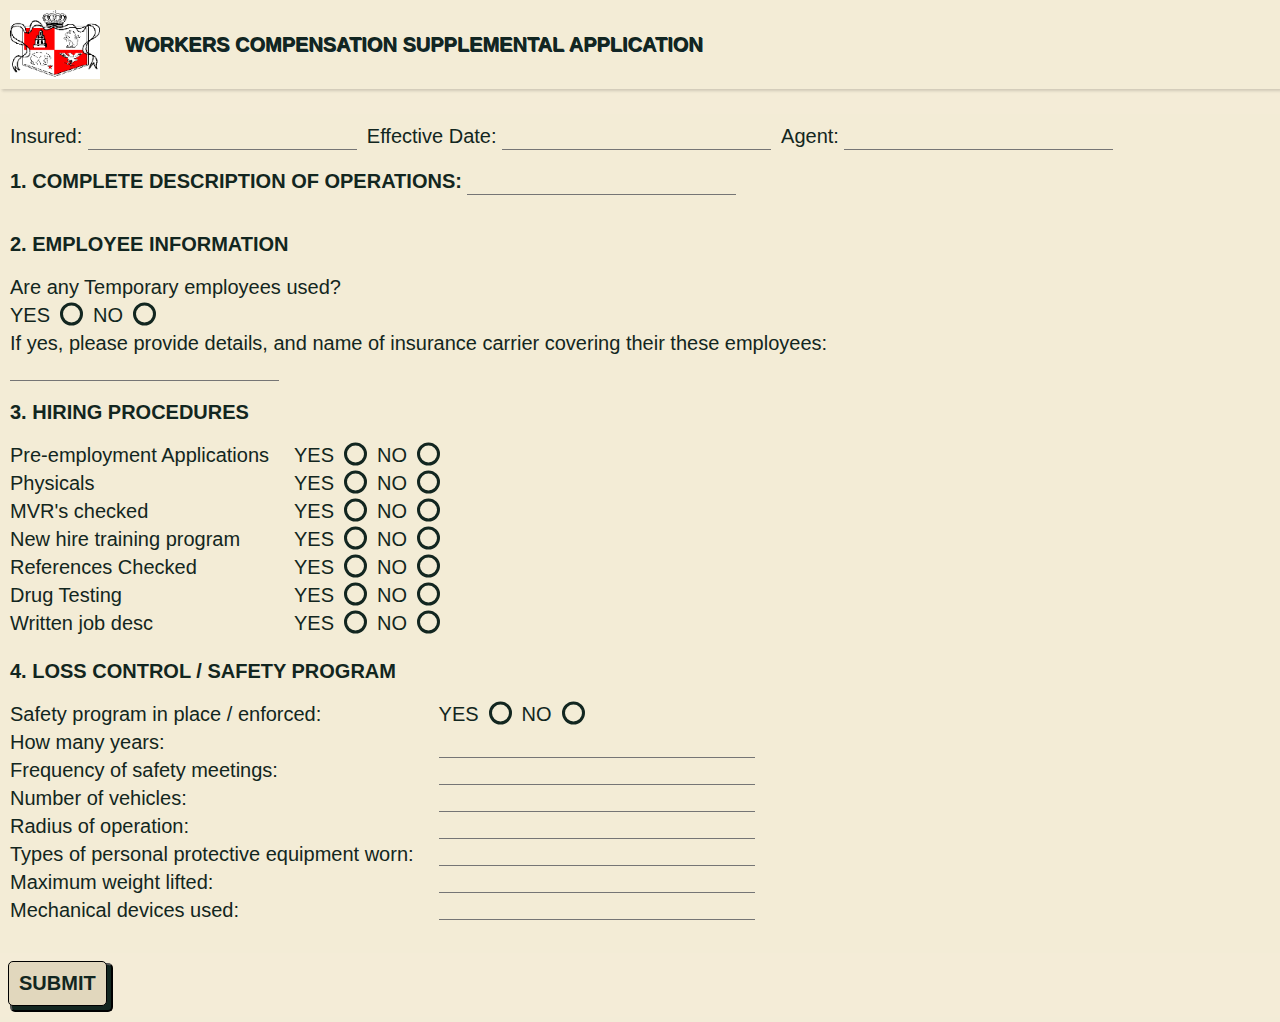
==== index.html @ 084d5b55 "file name change" ====
<!DOCTYPE html>
<html lang="en">
  <head>
    <meta charset="UTF-8" />
    <meta http-equiv="X-UA-Compatible" content="IE=edge" />
    <meta name="viewport" content="width=device-width, initial-scale=1.0" />
    <link rel="icon" href="logo.png"/>
    <link rel="stylesheet" href="index.css" />
    <title>Compensation application</title>
  </head>
  <body>
    <div class="header">
      <img src="./logo.png" alt="logo" />
      <h1 class="title">
        WORKERS COMPENSATION SUPPLEMENTAL APPLICATION
      </h1>
    </div>
    <form>
      <div class="top-info">
        <div>
          <label>Insured:</label>
          <input type="text" id="insured" name="insured" />
        </div>
        <div>
          <label>Effective Date:</label>
          <input type="text" id="ef-date" name="ef-date" />
        </div>
        <div>
          <label>Agent:</label>
          <input type="text" id="agent" name="agent" />
        </div>
      </div>
      <div class="main-questions">
        <div class="question">
          <h3 style="display: inline-block">
            1. COMPLETE DESCRIPTION OF OPERATIONS:
          </h3>
          <input type="text" id="operation-desc" />
        </div>
        <h3>2. EMPLOYEE INFORMATION</h3>
        <div class="question">
          <span class="sub-question">Are any Temporary employees used?</span>
          <div class="yes-no-question">
            <label for="temp-employees">YES</label>
            <input
              type="radio"
              id="temp-employees"
              name="temp-employees"
              value="YES"
            />
            <label for="temp-employees">NO</label>
            <input
              type="radio"
              id="temp-employees"
              name="temp-employees"
              value="NO"
            />
            <br />
          </div>
          <label
          >If yes, please provide details, and name of insurance carrier
          covering their these employees:
        </label>
        <span class="bar"></span>
          <input type="text" id="ifyes-desc" name="ifyes-desc" />
        </div>
        <h3>3. HIRING PROCEDURES</h3>
        <div class="question flex">
          <div>
            <label class="sub-question">Pre-employment Applications</label> <br />
            <label class="sub-question">Physicals</label> <br />
            <label class="sub-question">MVR's checked</label> <br />
            <label class="sub-question">New hire training program</label> <br />
            <label class="sub-question">References Checked</label> <br />
            <label class="sub-question">Drug Testing</label> <br />
            <label class="sub-question">Written job desc</label>
          </div>
          <div>
            <div class="yes-no-question">
              <label for="pre-employment">YES</label>
              <input type="radio" id="pre-employment" name="pre-employment" value="YES"/>
              <label for="pre-employment">NO</label>
              <input type="radio" id="pre-employment" name="pre-employment" value="NO"  /> <br/>
            </div>
            <div class="yes-no-question">
              <label for="physicals">YES</label>
              <input type="radio" id="physicals" name="physicals" value="YES" />
              <label for="physicals">NO</label>
              <input type="radio" id="physicals" name="physicals" value="NO" /> <br/>
            </div>
            <div class="yes-no-question">
              <label for="mvr">YES</label>
              <input type="radio" id="mvr" name="mvr" value="YES" />
              <label for="mvr">NO</label>
              <input type="radio" id="mvr" name="mvr" value="NO" /> <br/>
            </div>
            <div class="yes-no-question">
              <label for="new-hire">YES</label>
              <input type="radio" id="new-hire" name="new-hire" value="YES" />
              <label for="new-hire">NO</label>
              <input type="radio" id="new-hire" name="new-hire" value="NO" /> <br/>         
            </div>
            <div class="yes-no-question">
              <label for="references">YES</label>
              <input type="radio" id="references" name="references" value="YES" />
              <label for="references">NO</label>
              <input type="radio" id="references" name="references" value="NO" /> <br />
            </div>
            <div class="yes-no-question">
              <label for="drug-test">YES</label>
              <input type="radio" id="drug-test" name="drug-test" value="YES" />
              <label for="drug-test">NO</label>
              <input type="radio" id="drug-test" name="drug-test" value="NO" /> <br />
            </div>
            <div class="yes-no-question">
              <label for="job-desc">YES</label>
              <input type="radio" id="job-desc" name="job-desc" value="YES" />
              <label for="job-desc">NO</label>
              <input type="radio" id="job-desc" name="job-desc" value="NO" /> <br />
            </div>
          </div>
        </div>
        <h3>4. LOSS CONTROL / SAFETY PROGRAM</h3>
        <div class="question flex">
          <div class="mob-hide">
            <label class="sub-question">Safety program in place / enforced:</label> <!-- <br/> -->
            <label class="sub-question">How many years:</label> <!-- <br/> -->
            <label class="sub-question">Frequency of safety meetings:</label> <!-- <br/> -->
            <label class="sub-question">Number of vehicles:</label> <!-- <br/> -->
            <label class="sub-question">Radius of operation:</label> <!-- <br/> -->
            <label class="sub-question">Types of personal protective equipment worn:</label> <!-- <br/> -->
            <label class="sub-question">Maximum weight lifted:</label> <!-- <br/> -->
            <label class="sub-question">Mechanical devices used:</label> <!-- <br/> -->
          </div>
          <div>
            <div class="yes-no-question">
              <label for="safety-prog">YES</label>
              <input type="radio" id="safety-prog" name="safety-prog" value="YES" />
              <label for="safety-prog">NO</label>
              <input type="radio" id="safety-prog" name="safety-prog" value="NO" />
              <br />
            </div>
            <div class="group">
              <input class="inputMaterial" type="text" id="numb-years" name="numb-years" required /> <br />
              <span class="highlight"></span>
              <span class="bar"></span>
              <label class="mob-label">How many years:</label> 
            </div>
            <div class="group">
              <input class="inputMaterial" type="text" id="freq uency-meetings" name="frequency-meetings" required/><br />
              <span class="highlight"></span>
              <span class="bar"></span>
            <label class="mob-label">Frequency of safety meetings:</label> 
            </div>
            <div class="group">
              <input class="inputMaterial" type="text" id="numb-vehical" name="numb-vehical" required /> <br />
              <span class="highlight"></span>
              <span class="bar"></span>
            <label class="mob-label">Number of vehicles:</label>
            </div>
            <div class="group">
              <input class="inputMaterial" type="text" id="radius" name="radius" required /> <br />
              <span class="highlight"></span>
              <span class="bar"></span>
            <label class="mob-label">Radius of operation:</label>
            </div>
            <div class="group">
              <input class="inputMaterial" type="text" id="numb-years" name="numb-years" required /> <br />
              <!-- change text-box size -->
              <span class="highlight"></span>
              <span class="bar"></span>
            <label class="mob-label">Types of personal protective equipment worn:</label>
            </div>
            <div class="group">
              <input class="inputMaterial" type="text" id="max-weight" name="max-weight" required /> <br/>
              <span class="highlight"></span>
              <span class="bar"></span>
            <label class="mob-label">Maximum weight lifted:</label>
            </div>
            <div class="group">
              <input class="inputMaterial" type="text" id="mechanical-device" name="mechanical-device" required /> <br/>
              <span class="highlight"></span>
              <span class="bar"></span>
              <label class="mob-label"  for="mechanical-device">Mechanical devices used:</label>
            </div>
            <br />
          </div>
        </div>
      </div>
    </form>
    <button class="button"><span>SUBMIT</span></button>
  </body>
</html>
---- index.css ----
* {
  color: var(--textColor);
  font-size: 20px;
  background-color: var(--backColor);
  font-family: "Titillium Web", sans-serif;
}

body{    
  margin: 0px;
  padding: 0px;
}

:root {
  --backColor: #f3ebd6d2;
  --textColor: #122620;
  --staticColor: #222222;
  --focusColor: #4e4e4e;
  --errorColor: #e8474c;
}

.main-questions {
  display: flex;
  flex-wrap: wrap;
  flex-direction: column;
}

form {
  padding: 10px;
}

.top-info {
  display: flex;
  flex-wrap: wrap;
  gap: 10px;
}

.header {
  display: flex;
  align-items: center;
  margin-bottom: 25px;
  padding: 10px;
  box-shadow: rgba(0, 0, 0, 0.15) 1.95px 1.95px 2.6px;
}

.title {
    display: inline-block;
    text-shadow: 0.8px 0.8px .5px #122630;
}

img {
  width: 100%;
  max-width: 90px;
  height: auto;
  max-height: 104px;
  margin-right: 25px;
}

.flex {
  display: flex;
  gap: 25px;
  flex-direction: row;
}

.sub-question {
  margin-bottom: 5px;
  display: inline-block;
}

.yes-no-question {
  display: flex;
  gap: 10px;
  margin-bottom: 5px;
}

.flex > div > input {
  display: inline-block;
  margin-bottom: 4px;
  height: 20px;
}

input[type="radio"] {
  /* Add if not using autoprefixer */
  -webkit-appearance: none;
  /* Remove most all native input styles */
  appearance: none;
  /* For iOS < 15 */
  background-color: var(--form-background);
  /* Not removed via appearance */
  margin: 0;
  font: inherit;
  color: currentColor;
  width: 1.15em;
  height: 1.15em;
  border: 0.15em solid currentColor;
  border-radius: 50%;
  transform: translateY(-0.075em);

  display: grid;
  place-content: center;
}

input[type="radio"]::before {
  content: "";
  width: 0.65em;
  height: 0.65em;
  border-radius: 50%;
  transform: scale(0);
  transition: 120ms transform ease-in-out;
  box-shadow: inset 1em 1em black;
  /* Windows High Contrast Mode */
  /* background-color: CanvasText; */
}

input[type="radio"]:checked::before {
  transform: scale(1);
}

input[type="radio"]:focus {
  outline: max(2px, 0.15em) solid black;
  outline-offset: max(2px, 0.15em);
}

input[type="text"] {
  border: none;
  border-bottom: 1px solid #757575;
  color: var(--focusColor);
}

input[type="text"]:focus {
  outline: none;
}

input.inputMaterial {
  height: 24px;
  width:312px; 
}

.button {
  margin: 10px;
	background: var(--textColor);
	font-weight: 700;
	padding: 0;
	border-radius: 5px;
}

.button span {
	display: block;
	background: #e1d7bd;
	padding: 10px;
	border: 1px solid #000;
	border-radius: 5px;
	transform: translate3d(-4px, -4px, 0);
	transition: transform 0.3s cubic-bezier(0.7, 0, 0.2, 1);
}

.button:hover span {
	transform: translate3d(-8px, -8px, 0);
    cursor: pointer;
}

.mob-label {
  display: none;
}

/* BOTTOM BARS ================================= */
.bar 	{ 
  position:relative; 
  display:block; 
  width:315px; 
}
.bar:before, .bar:after 	{
  content:'';
  height:2px; 
  width:0;
  bottom:1px; 
  position:absolute;
  background: var(--textColor); 
  transition:0.2s ease all; 
  -moz-transition:0.2s ease all; 
  -webkit-transition:0.2s ease all;
}
.bar:before {
  left:50%;
}
.bar:after {
  right:50%; 
}

/* active state */
.inputMaterial:focus ~ .bar:before, .inputMaterial:focus ~ .bar:after {
  width:50%;
}

.mob-hide>label.sub-question {
  display: block;
}

@media only screen and (max-width: 992px) {
    input[type="text"] {
        display: block;
    }

    * {
        font-size: 17px;
    }

    .flex {
        gap: 0;
    }
    
    .group 			  { 
      position:relative; 
      }
      
      .inputMaterial 				{
        font-size:18px;
        padding:10px 10px 10px 5px;
        display:block;
        width:300px;
        border:none;
        border-bottom:1px solid #757575;
      }
      
      .inputMaterial:focus 		{ outline:none;}
      
      /* LABEL ======================================= */
    
      .mob-hide>.sub-question:not(.mob-hide>.sub-question:first-of-type) {
        display: none;
      }

      /* .mob-hide>.sub-question:first-of-type {
        
      } */

      .flex:last-of-type {
        flex-direction: column;
      }
      /*!!*/
      .bar {
        top: -20px;
      }

      label.mob-label {
        display: unset;
        color:#999; 
        font-weight:normal;
        position:absolute;
        pointer-events:none;
        left:5px;
        top:15px;
        transition:0.2s ease all; 
        -moz-transition:0.2s ease all; 
        -webkit-transition:0.2s ease all;
      }

      .inputMaterial:focus ~ label, .inputMaterial:valid ~ label{
        opacity: 0; 
      }

      
      
      /* active state */
      .inputMaterial:focus ~ .highlight {
        -webkit-animation:inputHighlighter 0.3s ease;
        -moz-animation:inputHighlighter 0.3s ease;
        animation:inputHighlighter 0.3s ease;
      }
      
      /* ANIMATIONS ================ */
      @-webkit-keyframes inputHighlighter {
          from { background:#5264AE; }
        to 	{ width:0; background:transparent;}
      }
      @-moz-keyframes inputHighlighter {
          from { background:#5264AE; }
        to 	{ width:0; background:transparent;}
      }
      @keyframes inputHighlighter {
          from { background:#5264AE; }
        to 	{ width:0; background:transparent;}
      }
      
}
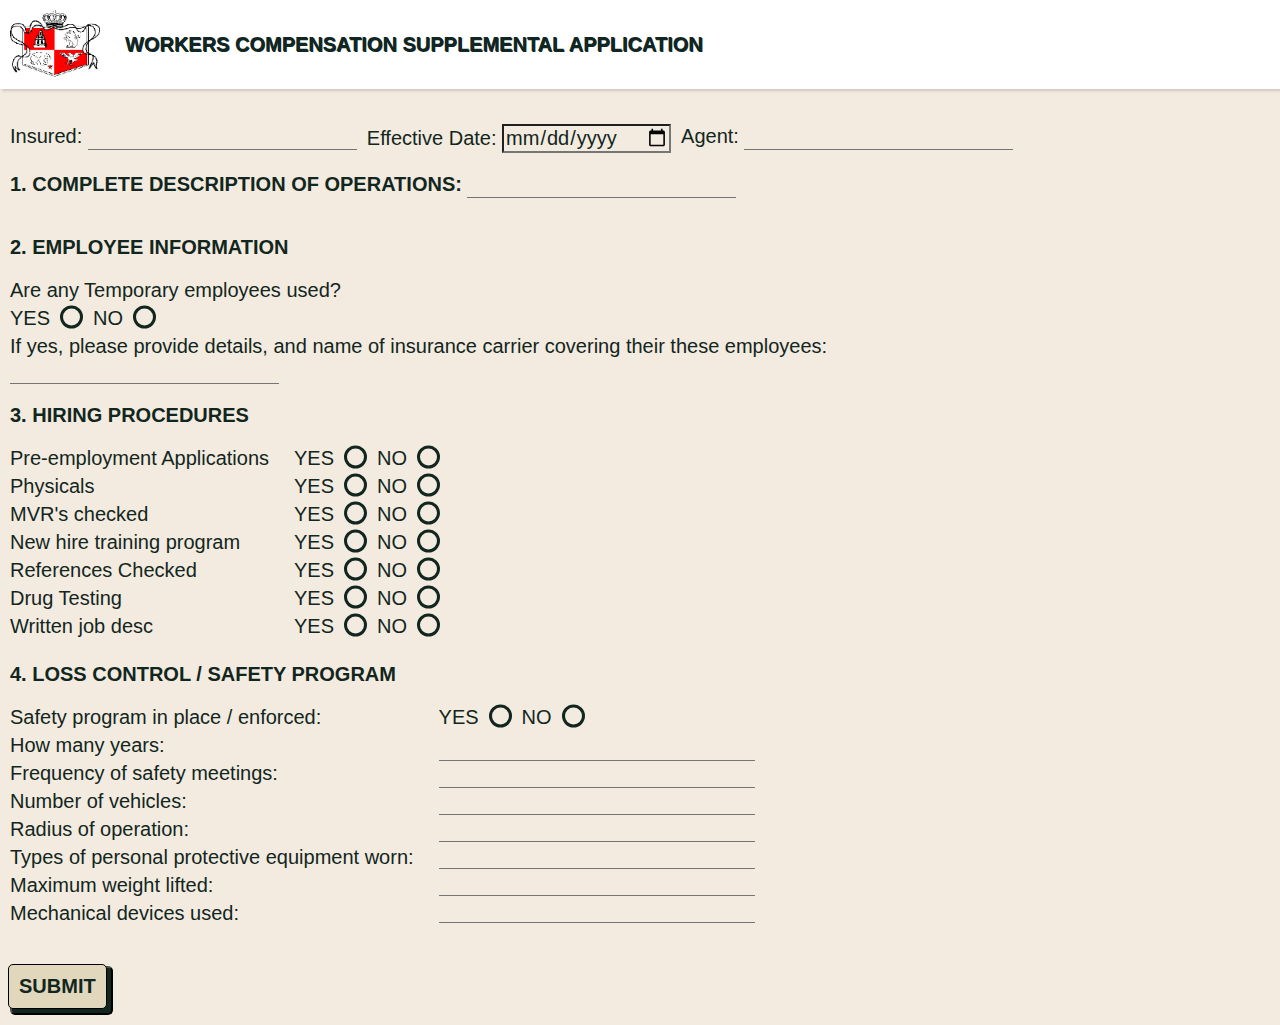
==== commit 7a763c00: "minor changes: deleted old comments" ====
--- a/index.html
+++ b/index.html
@@ -23,7 +23,7 @@
         </div>
         <div>
           <label>Effective Date:</label>
-          <input type="text" id="ef-date" name="ef-date" />
+          <input type="date" id="ef-date" name="ef-date" />
         </div>
         <div>
           <label>Agent:</label>
@@ -123,14 +123,14 @@
         <h3>4. LOSS CONTROL / SAFETY PROGRAM</h3>
         <div class="question flex">
           <div class="mob-hide">
-            <label class="sub-question">Safety program in place / enforced:</label> <!-- <br/> -->
-            <label class="sub-question">How many years:</label> <!-- <br/> -->
-            <label class="sub-question">Frequency of safety meetings:</label> <!-- <br/> -->
-            <label class="sub-question">Number of vehicles:</label> <!-- <br/> -->
-            <label class="sub-question">Radius of operation:</label> <!-- <br/> -->
-            <label class="sub-question">Types of personal protective equipment worn:</label> <!-- <br/> -->
-            <label class="sub-question">Maximum weight lifted:</label> <!-- <br/> -->
-            <label class="sub-question">Mechanical devices used:</label> <!-- <br/> -->
+            <label class="sub-question">Safety program in place / enforced:</label>
+            <label class="sub-question">How many years:</label> 
+            <label class="sub-question">Frequency of safety meetings:</label>
+            <label class="sub-question">Number of vehicles:</label> 
+            <label class="sub-question">Radius of operation:</label>
+            <label class="sub-question">Types of personal protective equipment worn:</label> 
+            <label class="sub-question">Maximum weight lifted:</label> 
+            <label class="sub-question">Mechanical devices used:</label> 
           </div>
           <div>
             <div class="yes-no-question">
--- a/index.css
+++ b/index.css
@@ -5,13 +5,13 @@
   font-family: "Titillium Web", sans-serif;
 }
 
-body{    
+body {
   margin: 0px;
   padding: 0px;
 }
 
 :root {
-  --backColor: #f3ebd6d2;
+  --backColor: #F3EBE0;;
   --textColor: #122620;
   --staticColor: #222222;
   --focusColor: #4e4e4e;
@@ -39,12 +39,14 @@
   align-items: center;
   margin-bottom: 25px;
   padding: 10px;
+  background-color: white;
   box-shadow: rgba(0, 0, 0, 0.15) 1.95px 1.95px 2.6px;
 }
 
 .title {
-    display: inline-block;
-    text-shadow: 0.8px 0.8px .5px #122630;
+  display: inline-block;
+  background-color: white;
+  text-shadow: 0.8px 0.8px 0.5px #122630;
 }
 
 img {
@@ -79,13 +81,9 @@
 }
 
 input[type="radio"] {
-  /* Add if not using autoprefixer */
   -webkit-appearance: none;
-  /* Remove most all native input styles */
   appearance: none;
-  /* For iOS < 15 */
   background-color: var(--form-background);
-  /* Not removed via appearance */
   margin: 0;
   font: inherit;
   color: currentColor;
@@ -94,7 +92,6 @@
   border: 0.15em solid currentColor;
   border-radius: 50%;
   transform: translateY(-0.075em);
-
   display: grid;
   place-content: center;
 }
@@ -107,8 +104,6 @@
   transform: scale(0);
   transition: 120ms transform ease-in-out;
   box-shadow: inset 1em 1em black;
-  /* Windows High Contrast Mode */
-  /* background-color: CanvasText; */
 }
 
 input[type="radio"]:checked::before {
@@ -132,155 +127,163 @@
 
 input.inputMaterial {
   height: 24px;
-  width:312px; 
+  width: 312px;
 }
 
 .button {
   margin: 10px;
-	background: var(--textColor);
-	font-weight: 700;
-	padding: 0;
-	border-radius: 5px;
+  background: var(--textColor);
+  font-weight: 700;
+  padding: 0;
+  border-radius: 5px;
 }
 
 .button span {
-	display: block;
-	background: #e1d7bd;
-	padding: 10px;
-	border: 1px solid #000;
-	border-radius: 5px;
-	transform: translate3d(-4px, -4px, 0);
-	transition: transform 0.3s cubic-bezier(0.7, 0, 0.2, 1);
+  display: block;
+  background: #e1d7bd;
+  padding: 10px;
+  border: 1px solid #000;
+  border-radius: 5px;
+  transform: translate3d(-4px, -4px, 0);
+  transition: transform 0.3s cubic-bezier(0.7, 0, 0.2, 1);
 }
 
 .button:hover span {
-	transform: translate3d(-8px, -8px, 0);
-    cursor: pointer;
+  transform: translate3d(-8px, -8px, 0);
+  cursor: pointer;
 }
 
 .mob-label {
   display: none;
 }
 
-/* BOTTOM BARS ================================= */
-.bar 	{ 
-  position:relative; 
-  display:block; 
-  width:315px; 
-}
-.bar:before, .bar:after 	{
-  content:'';
-  height:2px; 
-  width:0;
-  bottom:1px; 
-  position:absolute;
-  background: var(--textColor); 
-  transition:0.2s ease all; 
-  -moz-transition:0.2s ease all; 
-  -webkit-transition:0.2s ease all;
-}
+.bar {
+  position: relative;
+  display: block;
+  width: 315px;
+}
+
+.bar:before,
+.bar:after {
+  content: "";
+  height: 2px;
+  width: 0;
+  bottom: 1px;
+  position: absolute;
+  background: var(--textColor);
+  transition: 0.2s ease all;
+  -moz-transition: 0.2s ease all;
+  -webkit-transition: 0.2s ease all;
+}
+
 .bar:before {
-  left:50%;
-}
+  left: 50%;
+}
+
 .bar:after {
-  right:50%; 
-}
-
-/* active state */
-.inputMaterial:focus ~ .bar:before, .inputMaterial:focus ~ .bar:after {
-  width:50%;
-}
-
-.mob-hide>label.sub-question {
+  right: 50%;
+}
+
+.inputMaterial:focus ~ .bar:before,
+.inputMaterial:focus ~ .bar:after {
+  width: 50%;
+}
+
+.mob-hide > label.sub-question {
   display: block;
 }
 
 @media only screen and (max-width: 992px) {
-    input[type="text"] {
-        display: block;
-    }
-
-    * {
-        font-size: 17px;
-    }
-
-    .flex {
-        gap: 0;
-    }
-    
-    .group 			  { 
-      position:relative; 
-      }
-      
-      .inputMaterial 				{
-        font-size:18px;
-        padding:10px 10px 10px 5px;
-        display:block;
-        width:300px;
-        border:none;
-        border-bottom:1px solid #757575;
-      }
-      
-      .inputMaterial:focus 		{ outline:none;}
-      
-      /* LABEL ======================================= */
-    
-      .mob-hide>.sub-question:not(.mob-hide>.sub-question:first-of-type) {
-        display: none;
-      }
-
-      /* .mob-hide>.sub-question:first-of-type {
-        
-      } */
-
-      .flex:last-of-type {
-        flex-direction: column;
-      }
-      /*!!*/
-      .bar {
-        top: -20px;
-      }
-
-      label.mob-label {
-        display: unset;
-        color:#999; 
-        font-weight:normal;
-        position:absolute;
-        pointer-events:none;
-        left:5px;
-        top:15px;
-        transition:0.2s ease all; 
-        -moz-transition:0.2s ease all; 
-        -webkit-transition:0.2s ease all;
-      }
-
-      .inputMaterial:focus ~ label, .inputMaterial:valid ~ label{
-        opacity: 0; 
-      }
-
-      
-      
-      /* active state */
-      .inputMaterial:focus ~ .highlight {
-        -webkit-animation:inputHighlighter 0.3s ease;
-        -moz-animation:inputHighlighter 0.3s ease;
-        animation:inputHighlighter 0.3s ease;
-      }
-      
-      /* ANIMATIONS ================ */
-      @-webkit-keyframes inputHighlighter {
-          from { background:#5264AE; }
-        to 	{ width:0; background:transparent;}
-      }
-      @-moz-keyframes inputHighlighter {
-          from { background:#5264AE; }
-        to 	{ width:0; background:transparent;}
-      }
-      @keyframes inputHighlighter {
-          from { background:#5264AE; }
-        to 	{ width:0; background:transparent;}
-      }
-      
-}
-
-
+  * {
+    font-size: 17px;
+  }
+  
+  input[type="text"] {
+    display: block;
+  }
+  
+  .flex {
+    gap: 0;
+  }
+
+  .group {
+    position: relative;
+  }
+
+  .inputMaterial {
+    font-size: 18px;
+    padding: 10px 10px 10px 5px;
+    display: block;
+    width: 300px;
+    border: none;
+    border-bottom: 1px solid #757575;
+  }
+
+  .inputMaterial:focus {
+    outline: none;
+  }
+
+  .mob-hide > .sub-question:not(.mob-hide > .sub-question:first-of-type) {
+    display: none;
+  }
+
+  .flex:last-of-type {
+    flex-direction: column;
+  }
+
+  .bar {
+    top: -20px;
+  }
+
+  label.mob-label {
+    display: unset;
+    color: #999;
+    font-weight: normal;
+    position: absolute;
+    pointer-events: none;
+    left: 5px;
+    top: 15px;
+    transition: 0.2s ease all;
+    -moz-transition: 0.2s ease all;
+    -webkit-transition: 0.2s ease all;
+  }
+
+  .inputMaterial:focus ~ label,
+  .inputMaterial:valid ~ label {
+    opacity: 0;
+  }
+
+  .inputMaterial:focus ~ .highlight {
+    -webkit-animation: inputHighlighter 0.3s ease;
+    -moz-animation: inputHighlighter 0.3s ease;
+    animation: inputHighlighter 0.3s ease;
+  }
+
+  @-webkit-keyframes inputHighlighter {
+    from {
+      background: #5264ae;
+    }
+    to {
+      width: 0;
+      background: transparent;
+    }
+  }
+  @-moz-keyframes inputHighlighter {
+    from {
+      background: #5264ae;
+    }
+    to {
+      width: 0;
+      background: transparent;
+    }
+  }
+  @keyframes inputHighlighter {
+    from {
+      background: #5264ae;
+    }
+    to {
+      width: 0;
+      background: transparent;
+    }
+  }
+}
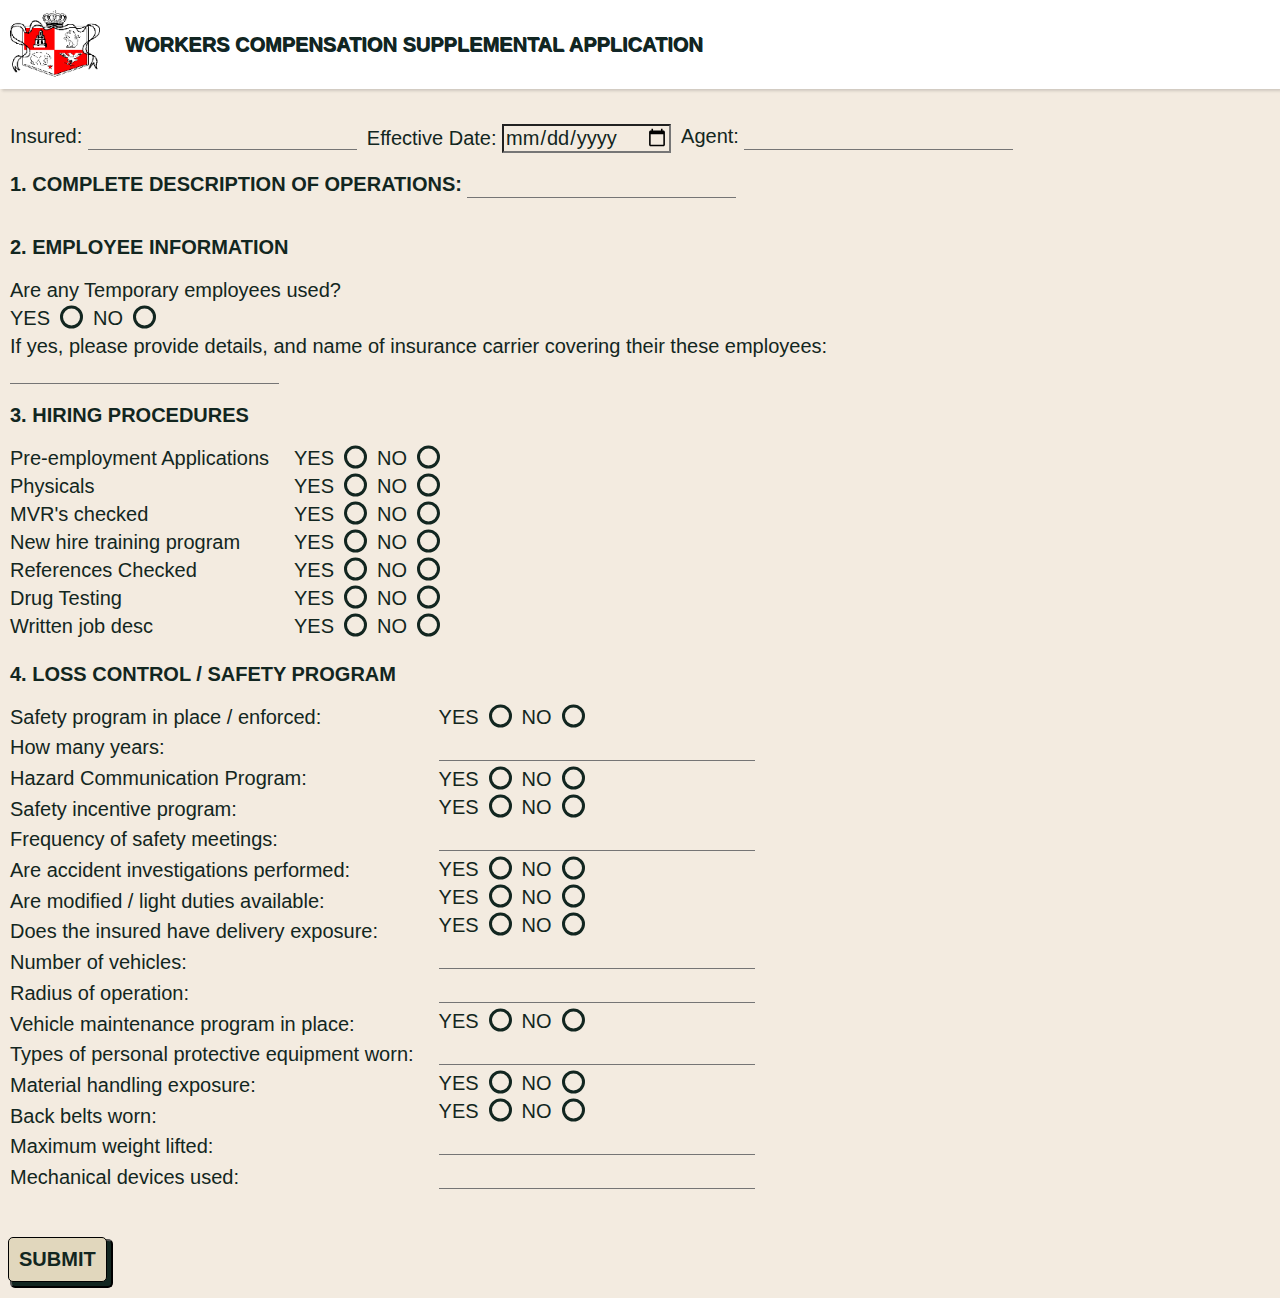
==== commit c0f012a9: "added questions to 4.loss control" ====
--- a/index.html
+++ b/index.html
@@ -125,15 +125,25 @@
           <div class="mob-hide">
             <label class="sub-question">Safety program in place / enforced:</label>
             <label class="sub-question">How many years:</label> 
+            <label class="sub-question">Hazard Communication Program:</label> 
+            <label class="sub-question">Safety incentive program:</label> 
             <label class="sub-question">Frequency of safety meetings:</label>
+            <label class="sub-question">Are accident investigations performed:</label>
+            <label class="sub-question">Are modified / light duties available:</label>
+            <label class="sub-question">Does the insured have delivery exposure:</label>
             <label class="sub-question">Number of vehicles:</label> 
             <label class="sub-question">Radius of operation:</label>
+            <label class="sub-question">Vehicle maintenance program in place:</label>
             <label class="sub-question">Types of personal protective equipment worn:</label> 
+            <label class="sub-question">Material handling exposure:</label>
+            <label class="sub-question">Back belts worn:</label>
             <label class="sub-question">Maximum weight lifted:</label> 
             <label class="sub-question">Mechanical devices used:</label> 
           </div>
           <div>
             <div class="yes-no-question">
+            <label class="sub-question yes-no">Safety program in place / enforced:</label>
+<!-- !! -->
               <label for="safety-prog">YES</label>
               <input type="radio" id="safety-prog" name="safety-prog" value="YES" />
               <label for="safety-prog">NO</label>
@@ -146,12 +156,57 @@
               <span class="bar"></span>
               <label class="mob-label">How many years:</label> 
             </div>
+            <div class="yes-no-question">
+            <label class="sub-question yes-no">Hazard Communication Program:</label> 
+<!-- !! -->
+              <label for="hazard">YES</label>
+              <input type="radio" id="hazard" name="hazard" value="YES" />
+              <label for="hazard">NO</label>
+              <input type="radio" id="hazard" name="hazard" value="NO" />
+              <br />
+            </div>
+            <div class="yes-no-question">
+              <label class="sub-question yes-no">Safety incentive program:</label> 
+              <!-- !! -->
+              <label for="safety-incen">YES</label>
+              <input type="radio" id="safety-incen" name="safety-incen" value="YES" />
+              <label for="safety-incen">NO</label>
+              <input type="radio" id="safety-incen" name="safety-incen" value="NO" />
+              <br />
+            </div>
             <div class="group">
               <input class="inputMaterial" type="text" id="freq uency-meetings" name="frequency-meetings" required/><br />
               <span class="highlight"></span>
               <span class="bar"></span>
             <label class="mob-label">Frequency of safety meetings:</label> 
             </div>
+            <div class="yes-no-question">
+              <label class="sub-question yes-no">Are accident investigations performed:</label> 
+              <!-- !! -->
+              <label for="investigations">YES</label>
+              <input type="radio" id="investigations" name="investigations" value="YES" />
+              <label for="investigations">NO</label>
+              <input type="radio" id="investigations" name="investigations" value="NO" />
+              <br />
+            </div>
+            <div class="yes-no-question">
+              <label class="sub-question yes-no">Are modified / light duties available:</label> 
+              <!-- !! -->
+              <label for="modified">YES</label>
+              <input type="radio" id="modified" name="modified" value="YES" />
+              <label for="modified">NO</label>
+              <input type="radio" id="modified" name="modified" value="NO" />
+              <br />
+            </div>
+            <div class="yes-no-question">
+              <label class="sub-question yes-no">Does the insured have delivery exposure:</label> 
+              <!-- !! -->
+              <label for="delivery-exposure">YES</label>
+              <input type="radio" id="delivery-exposure" name="delivery-exposure" value="YES" />
+              <label for="delivery-exposure">NO</label>
+              <input type="radio" id="delivery-exposure" name="delivery-exposure" value="NO" />
+              <br />
+            </div>
             <div class="group">
               <input class="inputMaterial" type="text" id="numb-vehical" name="numb-vehical" required /> <br />
               <span class="highlight"></span>
@@ -163,6 +218,15 @@
               <span class="highlight"></span>
               <span class="bar"></span>
             <label class="mob-label">Radius of operation:</label>
+            </div>
+            <div class="yes-no-question">
+              <label class="sub-question yes-no">Vehicle maintenance program in place:</label> 
+              <!-- !! -->
+              <label for="vehicles">YES</label>
+              <input type="radio" id="vehicles" name="vehicles" value="YES" />
+              <label for="vehicles">NO</label>
+              <input type="radio" id="vehicles" name="vehicles" value="NO" />
+              <br />
             </div>
             <div class="group">
               <input class="inputMaterial" type="text" id="numb-years" name="numb-years" required /> <br />
@@ -170,6 +234,24 @@
               <span class="highlight"></span>
               <span class="bar"></span>
             <label class="mob-label">Types of personal protective equipment worn:</label>
+            </div>
+            <div class="yes-no-question">
+              <label class="sub-question yes-no">Material handling exposure:</label> 
+              <!-- !! -->
+              <label for="exposure">YES</label>
+              <input type="radio" id="exposure" name="exposure" value="YES" />
+              <label for="exposure">NO</label>
+              <input type="radio" id="exposure" name="exposure" value="NO" />
+              <br />
+            </div>
+             <div class="yes-no-question">
+              <label class="sub-question yes-no">Back belts worn:</label> 
+              <!-- !! -->
+              <label for="belts">YES</label>
+              <input type="radio" id="belts" name="belts" value="YES" />
+              <label for="belts">NO</label>
+              <input type="radio" id="belts" name="belts" value="NO" />
+              <br />
             </div>
             <div class="group">
               <input class="inputMaterial" type="text" id="max-weight" name="max-weight" required /> <br/>
--- a/index.css
+++ b/index.css
@@ -87,7 +87,7 @@
   margin: 0;
   font: inherit;
   color: currentColor;
-  width: 1.15em;
+  min-width: 1.15em;
   height: 1.15em;
   border: 0.15em solid currentColor;
   border-radius: 50%;
@@ -128,6 +128,7 @@
 input.inputMaterial {
   height: 24px;
   width: 312px;
+  margin-bottom: 7px;
 }
 
 .button {
@@ -160,7 +161,7 @@
 .bar {
   position: relative;
   display: block;
-  width: 315px;
+  width: 330px;
 }
 
 .bar:before,
@@ -168,7 +169,7 @@
   content: "";
   height: 2px;
   width: 0;
-  bottom: 1px;
+  bottom: 6px;
   position: absolute;
   background: var(--textColor);
   transition: 0.2s ease all;
@@ -191,13 +192,18 @@
 
 .mob-hide > label.sub-question {
   display: block;
+  height: 25.7px;
+}
+
+.yes-no-question>.yes-no {
+  display: none;
 }
 
 @media only screen and (max-width: 992px) {
   * {
     font-size: 17px;
   }
-  
+
   input[type="text"] {
     display: block;
   }
@@ -223,10 +229,14 @@
     outline: none;
   }
 
-  .mob-hide > .sub-question:not(.mob-hide > .sub-question:first-of-type) {
+  .mob-hide {
     display: none;
   }
 
+  .yes-no-question>.yes-no {
+    display: unset;
+  }
+  
   .flex:last-of-type {
     flex-direction: column;
   }
